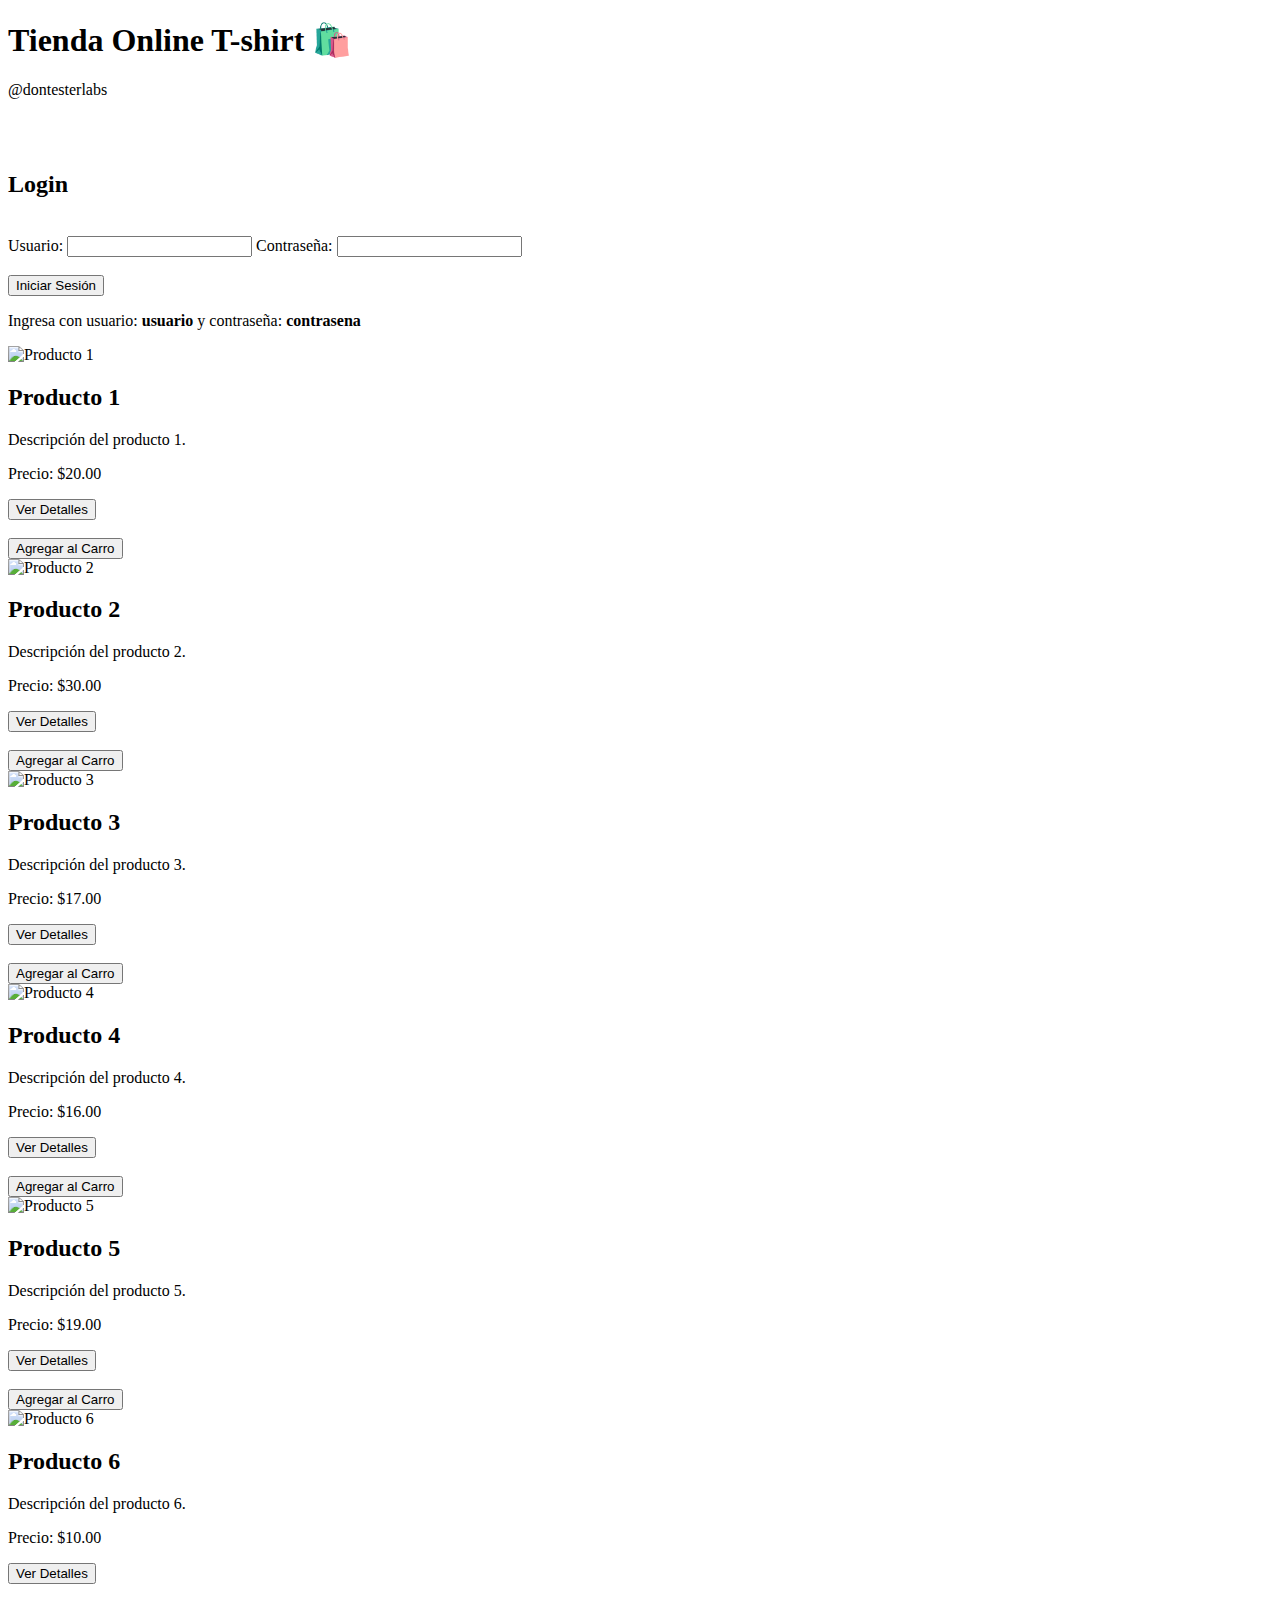
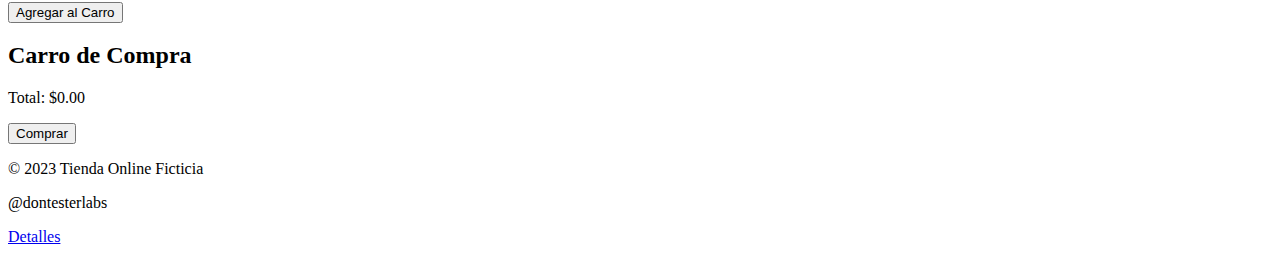
==== index.html @ 92d965ba "Update ID submit Login" ====
<!DOCTYPE html>
<html lang="es">

<head>
    <meta charset="UTF-8">
    <meta name="viewport" content="width=device-width, initial-scale=1.0">
    <title>Tienda Online</title>
    <link rel="stylesheet" href="styles.css"> <!-- Agrega esta línea -->
</head>

<body>

    <header>
        <h1>Tienda Online T-shirt 🛍️</h1>
        <p>@dontesterlabs</p>
        <div id="usuario-info"></div>
    </header>

    <div id="login">
        <br>
        <br>
        <h2>Login</h2>
        <div id="estado-login">
            <form id="formulario-login" onsubmit="return validarLogin()">
                <br>
                <label for="usuario">Usuario:</label>
                <input type="text" id="usuario" required>
                <label for="contrasena">Contraseña:</label>
                <input type="password" id="contrasena" required>
                <br>
                <br>
                <input type="submit" id="click-login" value="Iniciar Sesión">
            </form>
            <button onclick="cerrarSesion()" id="btn-logout" style="display:none;">Cerrar Sesión</button>
            <p>Ingresa con usuario: <strong>usuario</strong> y contraseña: <strong>contrasena</strong></p>
        </div>
    </div>

    <section>
        <div class="product" id="product1">
            <img src="./image/ella.jpg" alt="Producto 1">
            <h2>Producto 1</h2>
            <p>Descripción del producto 1.</p>
            <p>Precio: $20.00</p>
            <button onclick="verDetalles('1','Producto 1', 'Descripción del producto 1.', 20.00)">Ver Detalles</button>
            <br>
            <br>
            <button onclick="agregarAlCarro('Producto 1', 20.00)">Agregar al Carro</button>
        </div>

        <div class="product" id="product2">
            <img src="./image/ella.jpg" alt="Producto 2">
            <h2>Producto 2</h2>
            <p>Descripción del producto 2.</p>
            <p>Precio: $30.00</p>
            <button onclick="verDetalles('2','Producto 2', 'Descripción del producto 2.', 30.00)">Ver Detalles</button>
            <br>
            <br>
            <button onclick="agregarAlCarro('Producto 2', 30.00)">Agregar al Carro</button>
        </div>


        <div class="product" id="product3">
            <img src="./image/ella.jpg" alt="Producto 3">
            <h2>Producto 3</h2>
            <p>Descripción del producto 3.</p>
            <p>Precio: $17.00</p>
            <button onclick="verDetalles('3','Producto 3', 'Descripción del producto 3.', 17.00)">Ver Detalles</button>
            <br>
            <br>
            <button onclick="agregarAlCarro('Producto 3', 17.00)">Agregar al Carro</button>
        </div>


        <div class="product" id="product4">
            <img src="./image/ella.jpg" alt="Producto 4">
            <h2>Producto 4</h2>
            <p>Descripción del producto 4.</p>
            <p>Precio: $16.00</p>
            <button onclick="verDetalles('4','Producto 4', 'Descripción del producto 4.', 16.00)">Ver Detalles</button>
            <br>
            <br>
            <button onclick="agregarAlCarro('Producto 4', 16.00)">Agregar al Carro</button>
        </div>


        <div class="product" id="product5">
            <img src="./image/ella.jpg" alt="Producto 5">
            <h2>Producto 5</h2>
            <p>Descripción del producto 5.</p>
            <p>Precio: $19.00</p>
            <button onclick="verDetalles('5','Producto 6', 'Descripción del producto 6.', 19.00)">Ver Detalles</button>
            <br>
            <br>
            <button onclick="agregarAlCarro('Producto 5', 19.00)">Agregar al Carro</button>
        </div>


        <div class="product" id="product6">
            <img src="./image/ella.jpg" alt="Producto 6">
            <h2>Producto 6</h2>
            <p>Descripción del producto 6.</p>
            <p>Precio: $10.00</p>
            <button onclick="verDetalles('6','Producto 6', 'Descripción del producto 6.', 10.00)">Ver Detalles</button>
            <br>
            <br>
            <button onclick="agregarAlCarro('Producto 6', 10.00)">Agregar al Carro</button>
        </div>

    </section>

    <div id="carro">
        <h2>Carro de Compra</h2>
        <ul id="lista-carro"></ul>
        <p>Total: $<span id="total">0.00</span></p>
        <button onclick="realizarCompra()">Comprar</button>
    </div>

    <footer>
        <div id="footer-content">
            <div id="footer-info">
                <p>&copy; 2023 Tienda Online Ficticia</p>
                <p>@dontesterlabs</p>
            </div>
            <a href="details.html">Detalles</a>
        </div>
    </footer>

    <script>
        var usuarioCorrecto = "usuario";
        var contrasenaCorrecta = "contrasena";
        var usuarioActual = null;

        function agregarAlCarro(nombre, precio) {
            if (usuarioActual) {
                var listaCarro = document.getElementById("lista-carro");
                var nuevoElemento = document.createElement("li");
                nuevoElemento.textContent = nombre + " - $" + precio.toFixed(2);
                listaCarro.appendChild(nuevoElemento);
                actualizarTotal(precio);
            } else {
                alert("Debes iniciar sesión para agregar productos al carro.");
            }
        }

        function actualizarTotal(precio) {
            var totalElemento = document.getElementById("total");
            var totalActual = parseFloat(totalElemento.textContent);
            var nuevoTotal = totalActual + precio;
            totalElemento.textContent = nuevoTotal.toFixed(2);
        }

        function validarLogin() {
            var usuario = document.getElementById("usuario").value;
            var contrasena = document.getElementById("contrasena").value;

            if (usuario === usuarioCorrecto && contrasena === contrasenaCorrecta) {
                alert("Inicio de sesión exitoso");
                usuarioActual = usuario;
                mostrarInfoUsuario();
                mostrarLogoutButton();
                return false; // Cancela el envío del formulario
            } else {
                alert("Credenciales incorrectas");
                return false; // Cancela el envío del formulario
            }
        }

        function mostrarInfoUsuario() {
            var usuarioInfo = document.getElementById("usuario-info");
            usuarioInfo.textContent = "Bienvenido, " + usuarioActual + "!";
        }

        function mostrarLogoutButton() {
            var formularioLogin = document.getElementById("formulario-login");
            formularioLogin.style.display = "none";

            var btnLogout = document.getElementById("btn-logout");
            btnLogout.style.display = "inline-block";
        }

        function cerrarSesion() {
            usuarioActual = null;
            var usuarioInfo = document.getElementById("usuario-info");
            usuarioInfo.textContent = "";

            var formularioLogin = document.getElementById("formulario-login");
            formularioLogin.style.display = "block";

            var btnLogout = document.getElementById("btn-logout");
            btnLogout.style.display = "none";
        }

        function realizarCompra() {
            if (usuarioActual) {
                var idCompra = generarIDCompra();
                alert("Compra exitosa. ID de compra: " + idCompra);
                limpiarCarro();
            } else {
                alert("Debes iniciar sesión para realizar una compra.");
            }
        }

        function generarIDCompra() {
            return Math.floor(Math.random() * 1000000) + 1;
        }

        function limpiarCarro() {
            var listaCarro = document.getElementById("lista-carro");
            var totalElemento = document.getElementById("total");

            while (listaCarro.firstChild) {
                listaCarro.removeChild(listaCarro.firstChild);
            }

            totalElemento.textContent = "0.00";
        }


        function verDetalles(id, nombre, descripcion, precio) {
            // Redirigir a una página específica para el producto
            window.location.href = 'productDetails.html?id=' + encodeURIComponent(id) +
                '&nombre=' + encodeURIComponent(nombre) +
                '&descripcion=' + encodeURIComponent(descripcion) +
                '&precio=' + encodeURIComponent(precio.toFixed(2));
        }
    </script>

</body>

</html>
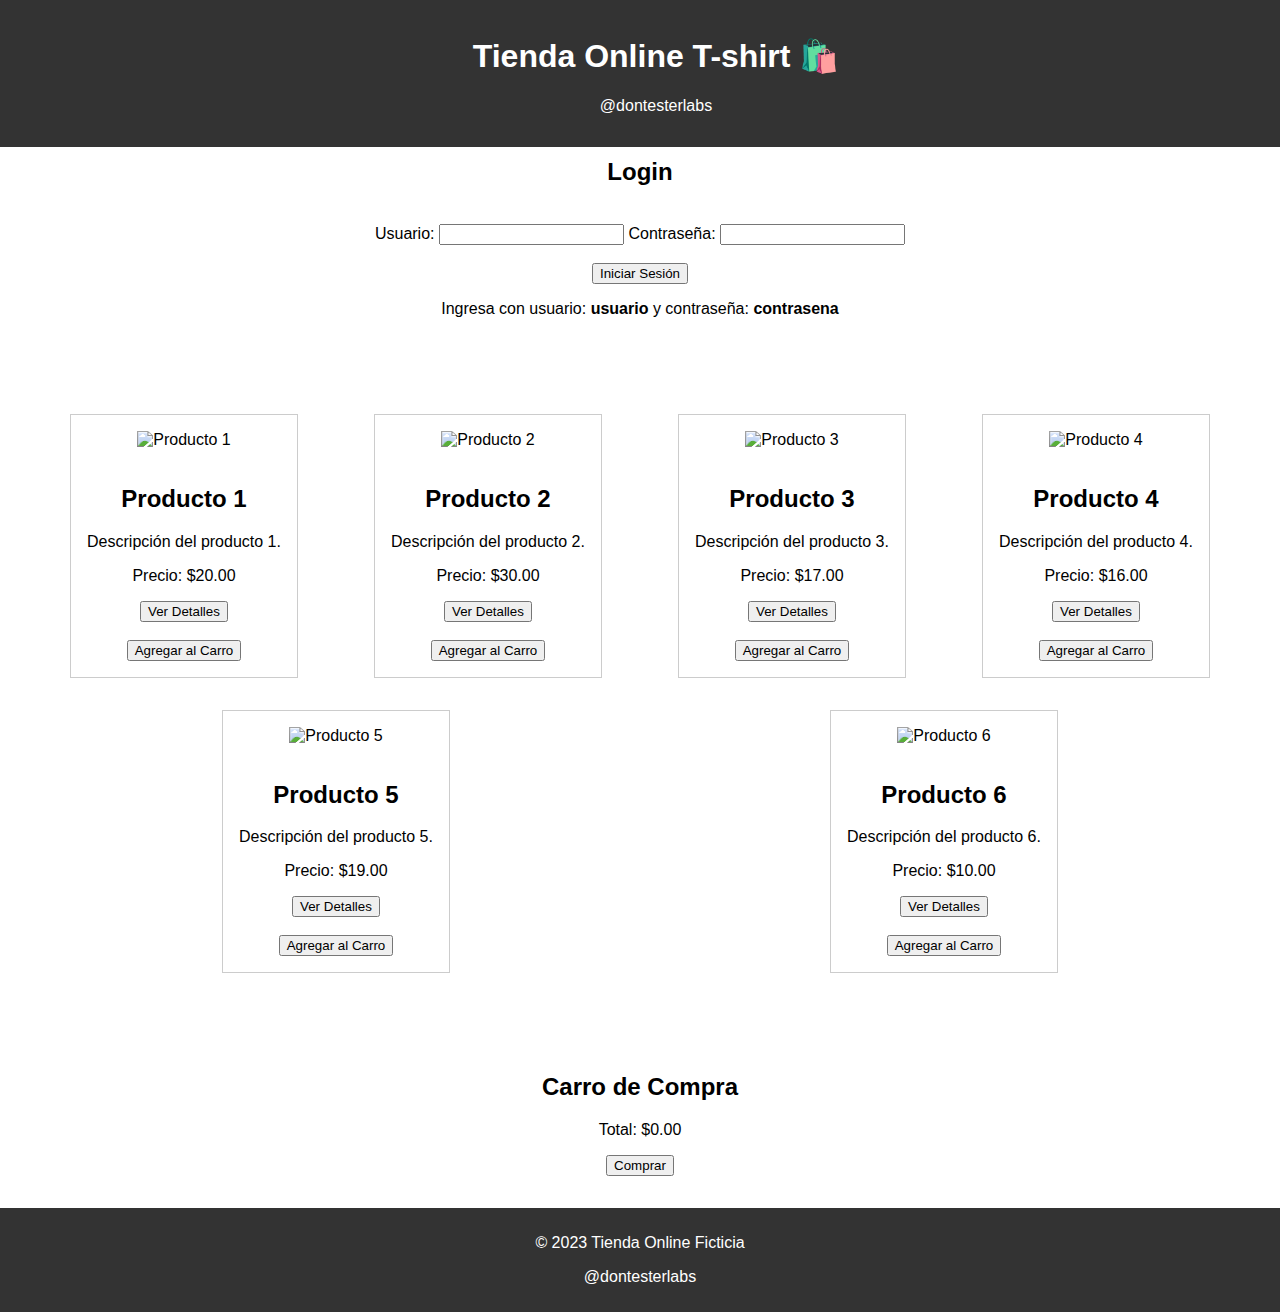
==== commit 80e2af56: "Update pages and Style css" ====
--- a/index.html
+++ b/index.html
@@ -122,7 +122,6 @@
                 <p>&copy; 2023 Tienda Online Ficticia</p>
                 <p>@dontesterlabs</p>
             </div>
-            <a href="details.html">Detalles</a>
         </div>
     </footer>
 
--- a/styles.css
+++ b/styles.css
@@ -0,0 +1,89 @@
+/* styles.css */
+body {
+    font-family: Arial, sans-serif;
+    margin: 0;
+    padding: 0;
+    display: flex;
+    flex-direction: column;
+    min-height: 110vh;
+    padding-top: 70px;
+    /* Ajusta este valor para dar espacio arriba del contenido */
+}
+
+header {
+    background-color: #333;
+    color: #fff;
+    text-align: center;
+    padding: 1em;
+    position: fixed;
+    top: 0;
+    width: 100%;
+    z-index: 1000;
+    /* Para asegurar que esté en la parte superior */
+}
+
+#login {
+    text-align: center;
+    margin: 2em;
+    display: flex;
+    flex-direction: column;
+    align-items: center;
+    justify-content: center;
+}
+
+section {
+    display: flex;
+    flex-wrap: wrap;
+    justify-content: space-around;
+    padding: 2em;
+}
+
+.product {
+    border: 1px solid #ccc;
+    padding: 1em;
+    margin: 1em;
+    max-width: 200px;
+    text-align: center;
+}
+
+#carro {
+    text-align: center;
+    margin: 2em;
+}
+
+footer {
+    background-color: #333; /* Cambia el color de fondo según tu preferencia */
+    color: #fff;
+    text-align: center;
+    padding: 10px;
+    /* Puedes agregar más estilos según tus necesidades */
+}
+
+footer a {
+    color: #fff;
+    text-decoration: none;
+    font-weight: bold;
+    margin: 0 10px;
+}
+
+.product {
+    border: 1px solid #ccc;
+    padding: 1em;
+    margin: 1em;
+    max-width: 200px;
+    text-align: center;
+}
+
+.product img {
+    max-width: 100%;
+    /* La imagen no se pasará de los márgenes */
+    height: auto;
+    /* Mantener la proporción de la imagen */
+    margin-bottom: 1em;
+    /* Espacio opcional entre la imagen y el contenido del producto */
+}
+
+.product-container {
+    margin-top: 100px;
+    /* Ajusta el valor según sea necesario */
+}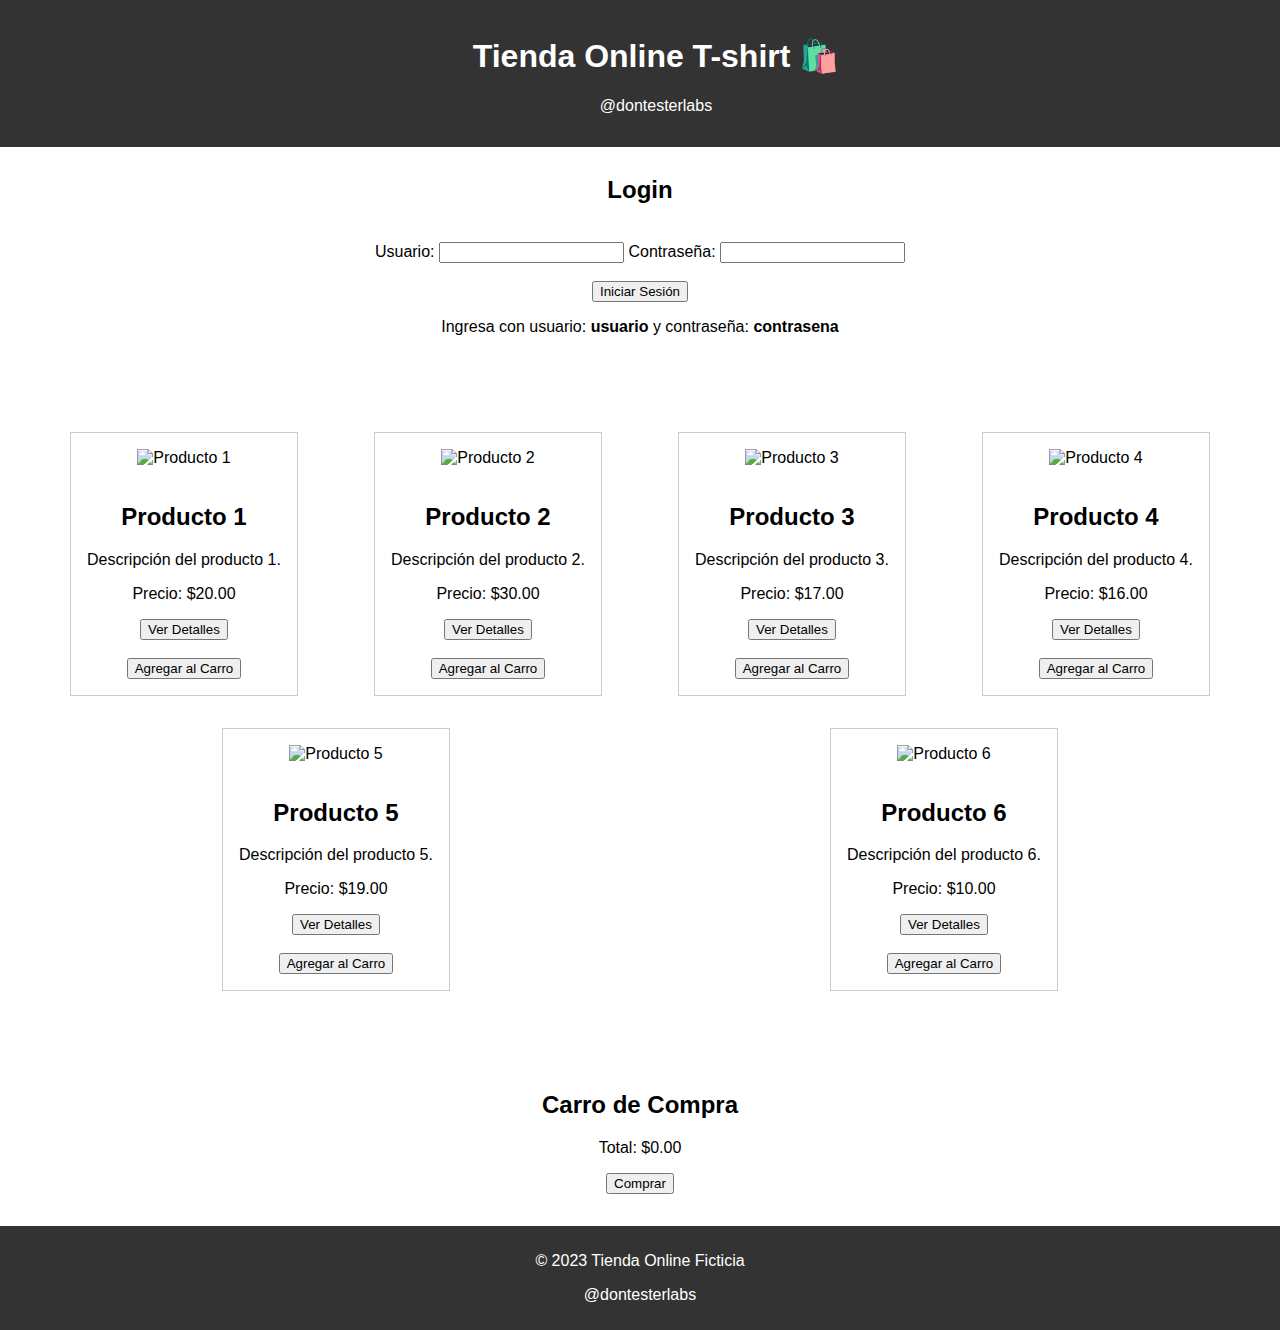
==== commit 0786cbdb: "Update Alert example Test" ====
--- a/index.html
+++ b/index.html
@@ -17,6 +17,7 @@
     </header>
 
     <div id="login">
+        <br>
         <br>
         <br>
         <h2>Login</h2>
@@ -158,6 +159,10 @@
                 usuarioActual = usuario;
                 mostrarInfoUsuario();
                 mostrarLogoutButton();
+
+                // Guardar el estado del usuario en localStorage
+                localStorage.setItem("usuarioActual", usuarioActual);
+
                 return false; // Cancela el envío del formulario
             } else {
                 alert("Credenciales incorrectas");
@@ -180,6 +185,10 @@
 
         function cerrarSesion() {
             usuarioActual = null;
+
+            // Eliminar la información de la sesión en localStorage
+            localStorage.removeItem("usuarioActual");
+
             var usuarioInfo = document.getElementById("usuario-info");
             usuarioInfo.textContent = "";
 
@@ -190,10 +199,21 @@
             btnLogout.style.display = "none";
         }
 
+        document.addEventListener("DOMContentLoaded", function () {
+            // Verificar si hay una sesión activa en localStorage
+            var usuarioEnLocalStorage = localStorage.getItem("usuarioActual");
+            if (usuarioEnLocalStorage) {
+                usuarioActual = usuarioEnLocalStorage;
+                mostrarInfoUsuario();
+                mostrarLogoutButton();
+            }
+        });
+        
         function realizarCompra() {
             if (usuarioActual) {
                 var idCompra = generarIDCompra();
-                alert("Compra exitosa. ID de compra: " + idCompra);
+                //alert("Compra exitosa. ID de compra: " + idCompra);
+                alert("Compra exitosa. ID de compra: ERROR: Has encontrado un BUG");
                 limpiarCarro();
             } else {
                 alert("Debes iniciar sesión para realizar una compra.");
